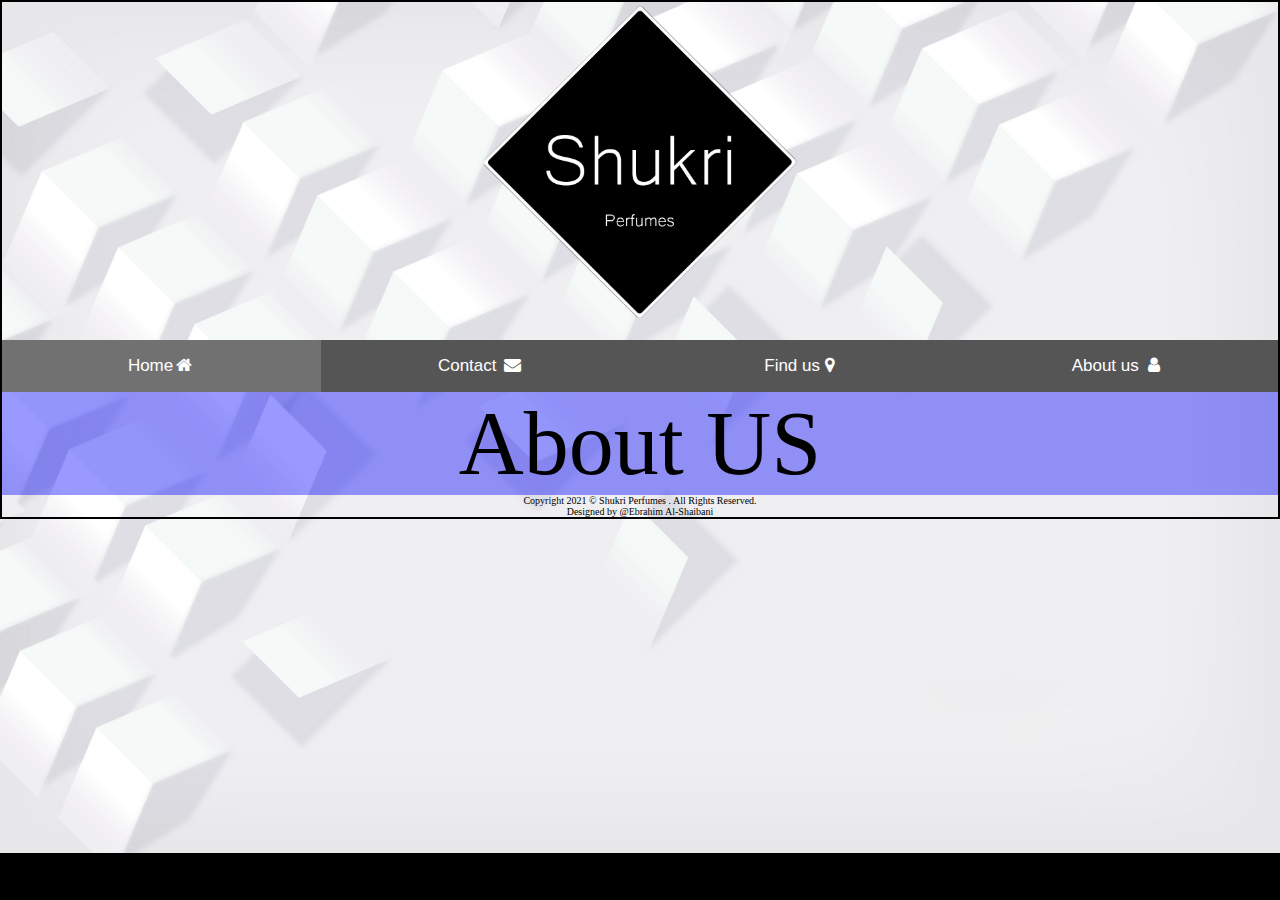
==== About.html @ 43012d8d "comit" ====
<!DOCTYPE html>
<html>
    <head>
       <meta charset="utf-8">
            <title>Shukri Perfumes About</title>
            <link rel = "icon" href ="pic/logos/shukri01.png" type = "image/x-icon">
            <meta name="description" content="Shukri Perfumes">
            <meta name="viewport" content="width=device-width, initial-scale=1">
            <link rel="stylesheet" href="style.css">
            <link rel="stylesheet" href="https://cdnjs.cloudflare.com/ajax/libs/font-awesome/4.7.0/css/font-awesome.min.css">
            <meta http-equiv="x-ua-compatible" content="ie=edge">
    
    
    </head>
<body>
       <a href="index.html">
  <img class="center" src="pic/logos/shukri01.png" alt="HTML tutorial" style="width:320px;height:320px;"><br>
</a>
         
        
        


<div class="navbar">
  <a href="index.html" class="active">Home<i class="fa fa-fw fa-home"></i></a>
  <a href="Contact.html">Contact <i class="fa fa-fw fa-envelope"></i></a>
  <a href="Location.html" >Find us <i class="fa fa-map-marker"></i></a>
  <a href="About.html" >About us <i class="fa fa-fw fa-user"></i></a><br>
</div>
        
        
      <div class="s2">
            About US
      </div>
        <footer>
   Copyright 2021 &copy; Shukri Perfumes . All Rights Reserved.<br>
                            Designed by &#64;Ebrahim Al-Shaibani
                            
        </footer>
</body>
    
</html>
---- style.css ----
body
{
    
    background-image:url(pic/background/3379058.jpg);
    border: 2px solid black;
    background-color: black;
    background-repeat: no-repeat;
    background-size: cover;
    font-family: Arial, Helvetica, sans-serif;

}
p
{
font-size: 200px;
    color: aliceblue;
}
* {box-sizing: border-box;}
body {font-family: Arial, Helvetica, sans-serif;}

.navbar
{
  width: 100%;
  overflow: hidden;
  background-color: #555;
  position: sticky;
}

.navbar a {
  float: left;
  font-size: 16px 16px;
  padding: 16px 16px;
  color: white;
  font-size: 17px;
  width: 25%; 
  text-align: center;
  text-decoration: none;
}

.navbar a:hover {
  background-color: #000;
}



@media screen and (max-width: 500px) {
  .navbar a 
  {
    float: none;
    display: black;
    width: 100%;
    text-align: left;
  }
}

.center
{
  display: block;
  margin-left: auto;
  margin-right: auto;
  width: 20%;
  border-image-width: auto;
  margin-top: 0;
}
.center01
{
  margin-left: auto;
  margin-right: auto;
  width: 100%;
  margin-top: 8px;
  vertical-align: middle;
  width: 100%;
}

* {box-sizing: border-box;}
body {font-family: Verdana, sans-serif;}
.mySlides {display: none;}
img {vertical-align: middle;}

/* Slideshow container */
.slideshow-container {
  max-width: 1000px;
  position: relative;
  margin: auto;
}

/* Caption text */
.text {
  color: #f2f2f2;
  font-size: 15px;
  padding: 8px 12px;
  position: absolute;
  bottom: 8px;
  width: 100%;
  text-align: center;
}

/* Number text (1/3 etc) */
.numbertext {
  color: #f2f2f2;
  font-size: 12px;
  padding: 8px 12px;
  position: absolute;
  top: 0;
}

/* The dots/bullets/indicators */
.dot {
  height: 15px;
  width: 15px;
  margin: 0 2px;
  background-color: #bbb;
  border-radius: 50%;
  display: inline-block;
  transition: background-color 10.5s ;
}

.active {
  background-color: #717171;
}

/* Fading animation */
.fade {
  -webkit-animation-name: fade;
  -webkit-animation-duration: 1.5s;
  animation-name: fade;
  animation-duration: 1.5s;
}
footer 
{
  text-align: center;
  color: black;
  font-family: 'Ebrahimfont2';
  font-size: 10px;
}
@-webkit-keyframes fade {
  from {opacity: .4} 
  to {opacity: 1}
}

@keyframes fade {
  from {opacity: .4} 
  to {opacity: 1}
}

/* On smaller screens, decrease text size */
@media only screen and (max-width: 300px) {
  .text {font-size: 11px}
}
@font-face 
{
   font-family: Fancy;
   src: url(fonts/KGNeatlyPrinted.ttf);
}
.s2
{
    
  font-family: 'fancy';
  text-align: center;
  font-size: 90px;
  color: black;
  background-color: rgb(0,0,255);
  background-color: rgba(0,0,255,0.4)
    
}
body {
  margin: 0;
  font-family: Arial;
}

.header {
  text-align: center;
  padding: 32px;
}

.row {
  display: -ms-flexbox; /* IE10 */
  display: flex;
  -ms-flex-wrap: wrap; /* IE10 */
  flex-wrap: wrap;
  padding: 0 4px;
}

/* Create four equal columns that sits next to each other */
.column {
  -ms-flex: 25%; /* IE10 */
  flex: 25%;
  max-width: 25%;
  padding: 0 40px;
}

.column img {
  margin-top: 8px;
  vertical-align: middle;
  width: 100%;
}

/* Responsive layout - makes a two column-layout instead of four columns */
@media screen and (max-width: 800px) {
  .column {
    -ms-flex: 50%;
    flex: 50%;
    max-width: 50%;
  }
}

/* Responsive layout - makes the two columns stack on top of each other instead of next to each other */
@media screen and (max-width: 600px) {
  .column {
    -ms-flex: 100%;
    flex: 100%;
    max-width: 100%;
  }
}

/*
.container {
  position: relative;
  width: 50%;
}
*/
.image {
  display: block;
  width: 100%;
  height: auto;
}



.centered {
  position: absolute;
  top: 50%;
  left: 50%;
  transform: translate(-50%, -50%);
}


/*حركه الصور*/

 .container {
  position: relative;
  width: 50%;
}


/* The overlay effect (full height and width) - lays on top of the container and over the image */
.overlay {
  position: absolute;
  bottom: 0;
  left: 0;
  right: 0;
  background-color: #008CBA;
  overflow: hidden;
  width: 100%;
  height: 100%;
  transform: scale(0);
  transition: .3s ease;
}

/* When you mouse over the container, the overlay text will "zoom" in display */
.container:hover .overlay {
  transform: scale(1);
}

/* Some text inside the overlay, which is positioned in the middle vertically and horizontally */
.text {
  color: white;
  font-size: 20px;
  position: absolute;
  top: 50%;
  left: 50%;
  transform: translate(-50%, -50%);
  text-align: center;
}



/*سلايدااات*/
.tech-slideshow {
  height: 600px;
  max-width: 1000px;
  margin: 0 auto;
  position: relative;
  overflow: hidden;
  transform: translate3d(0, 0, 0);
}

.tech-slideshow > div 
{
  height: 200px;
  width: 2526px;
  background: url(wow.jpg);
  position: absolute;
  top: 0;
  left: 0;
  height: 100%;
  transform: translate3d(0, 0, 0);
}
.tech-slideshow .mover-1 
{
  animation: moveSlideshow 15s linear infinite;
}
.tech-slideshow .mover-2 
{
  opacity: 0;
  transition: opacity 1s ease-out;
  background-position: 0 -635px;
  animation: moveSlideshow 15s linear infinite;
}
.tech-slideshow:hover .mover-2 
{
  opacity: 1;
}

@keyframes moveSlideshow 
{
  100% 
  { 
    transform: translateX(-50.6666%);  
  }
}
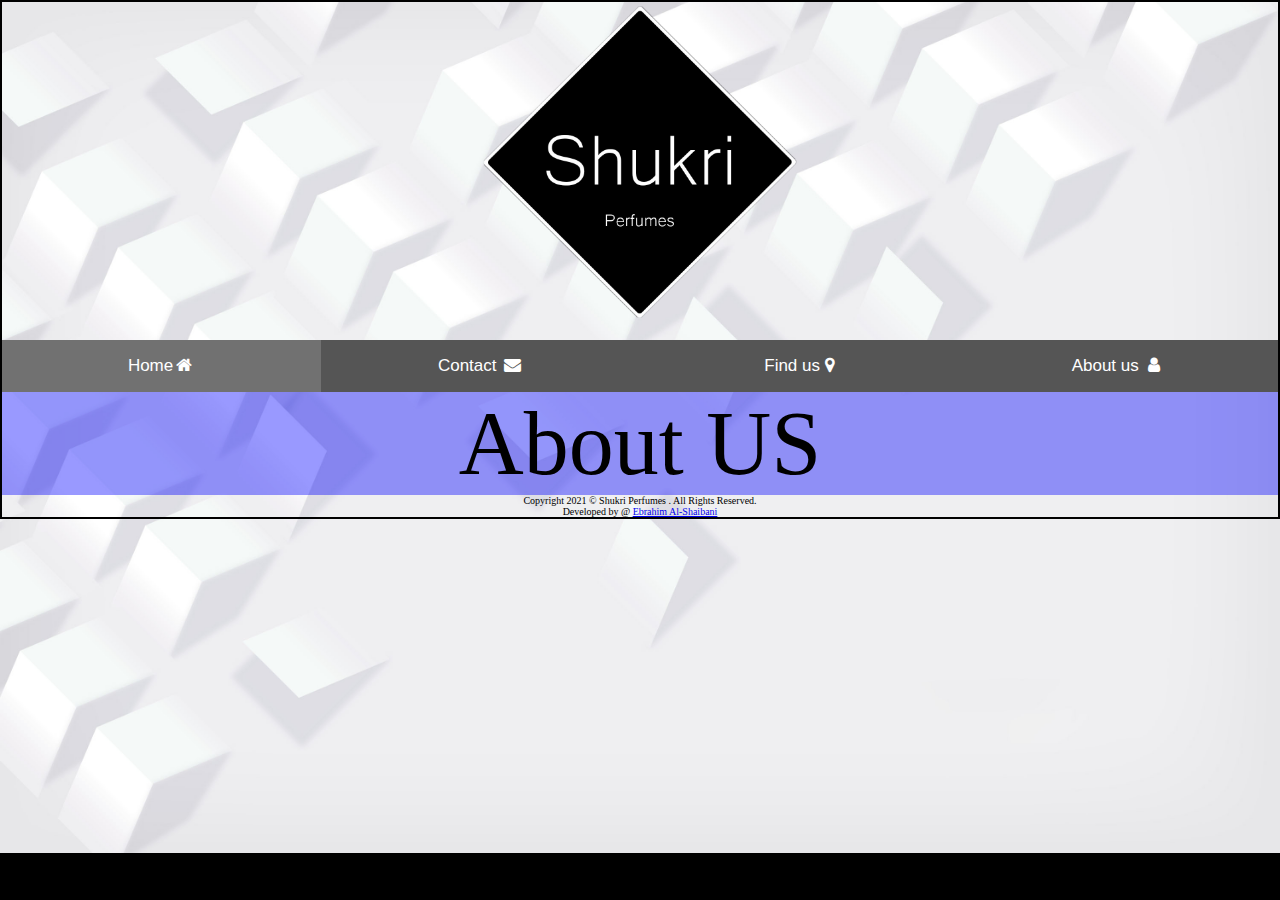
==== commit a697e5ca: "commit1" ====
--- a/About.html
+++ b/About.html
@@ -34,7 +34,7 @@
       </div>
         <footer>
    Copyright 2021 &copy; Shukri Perfumes . All Rights Reserved.<br>
-                            Designed by &#64;Ebrahim Al-Shaibani
+   Developed by &#64; <a class="ebrahim" href="https://ebrahimalshaibani.github.io/ebrahim/" > Ebrahim Al-Shaibani</a><br>
                             
         </footer>
 </body>
